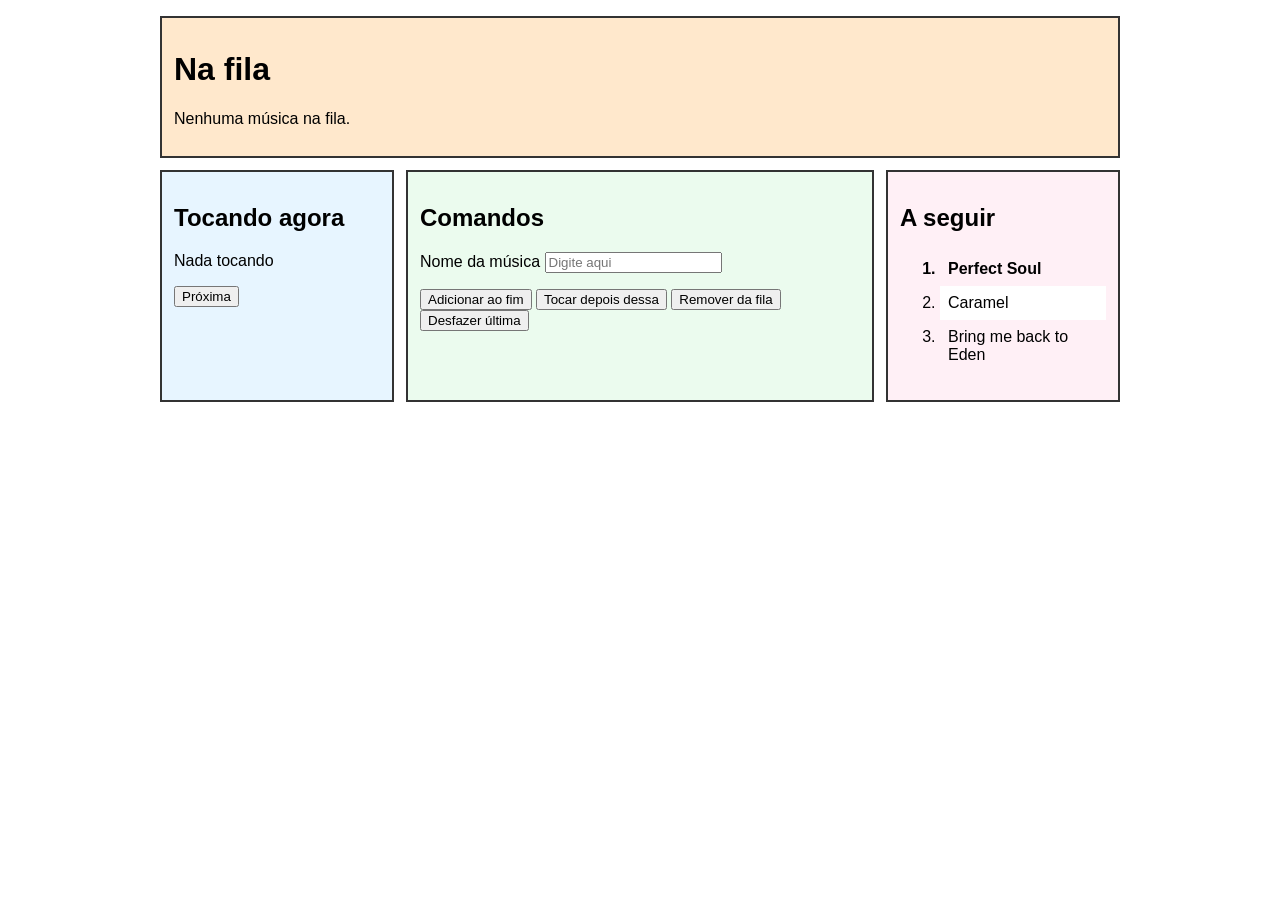
==== playlist-de-musica/index.html @ 8eb11428 "atualização." ====
<!DOCTYPE html>
<html lang="pt-BR">

<head>
    <meta charset="UTF-8">
    <meta name="viewport" content="width=device-width, initial-scale=1.0">
    <title>Lista de espera</title>
    <link rel="stylesheet" href="style.css">
    <script src="script.js" defer></script>
</head>

<body>

    <main class="musica">

        <header class="topoFila">
            <h1>Na fila</h1>
            <p class="contagem">Nenhuma música na fila.</p>
        </header>

        <form class="TocandoAgora">
            <h2>Tocando agora</h2>
            <p>Nada tocando</p>
            <button type="button" class="botao-proxima">Próxima</button>
        </form>

        <form class="Comandos">
            <h2>Comandos</h2>
            <p>
                <label for="nomeMusica">Nome da música</label>
            <input type="text"  id="nomeMusica" placeholder="Digite aqui" class="campoNome">
            </p>
            <div class="botoes">
            <button type="button" class="botao-adicionar-ao-fim">Adicionar ao fim</button>
            <button type="button" class="botao-tocar-depois-dessa">Tocar depois dessa</button>
            <button type="button" class="botao-remover-da-fila">Remover da fila</button>
            <button type="button" class="botao-desfazer-ultima">Desfazer última</button>
            </div>
            <p class="aviso"></p>
            </form>

        <section class="Proxima">
            <h2>A seguir</h2>
            <ol class="lista">
                <li>Perfect Soul</li>
                <li>Caramel</li>
                <li>Bring me back to Eden</li>
            </ol>
        </section>

    </main>

</body>

</html>
---- playlist-de-musica/style.css ----
/* Sem estilização ainda: bordas e fundos só para enxergar
   onde cada área do grid começa e termina. */

* {
    box-sizing: border-box;
}

body {
    margin: 0;
    padding: 16px;
    font-family: Arial, sans-serif;
}

.musica {
    display: grid;
    gap: 12px;
    max-width: 960px;
    margin: 0 auto;

    /* Celular: tudo empilhado. A chamada vem logo depois
       do topo, porque é o que mais importa. */
    grid-template-areas:
        "topoFila"
        "TocandoAgora"
        "Comandos"
        "Proxima";
}

.topoFila     { grid-area: topoFila; }
.TocandoAgora { grid-area: TocandoAgora; }
.Comandos   { grid-area: Comandos; }
.Proxima  { grid-area: Proxima; }

.topoFila,
.TocandoAgora,
.Comandos,
.Proxima {
    padding: 12px;
    border: 2px solid #333333;
}

.topoFila     { background-color: #ffe8cc; }
.TocandoAgora { background-color: #e7f5ff; }
.Comandos   { background-color: #ebfbee; }
.Proxima  { background-color: #fff0f6; }


/* A partir de 800px: três colunas, a do meio mais larga. */

@media (min-width: 800px) {

    .musica {
        grid-template-columns: 1fr 2fr 1fr;
        grid-template-areas:
            "topoFila     topoFila   topoFila"
            "TocandoAgora Comandos Proxima";
    }

}

.lista li {
    padding: 8px;
}
.lista li:nth-child(even) {
    background-color: #ffffff;
}
.lista li:first-child {
    font-weight: bold;
}
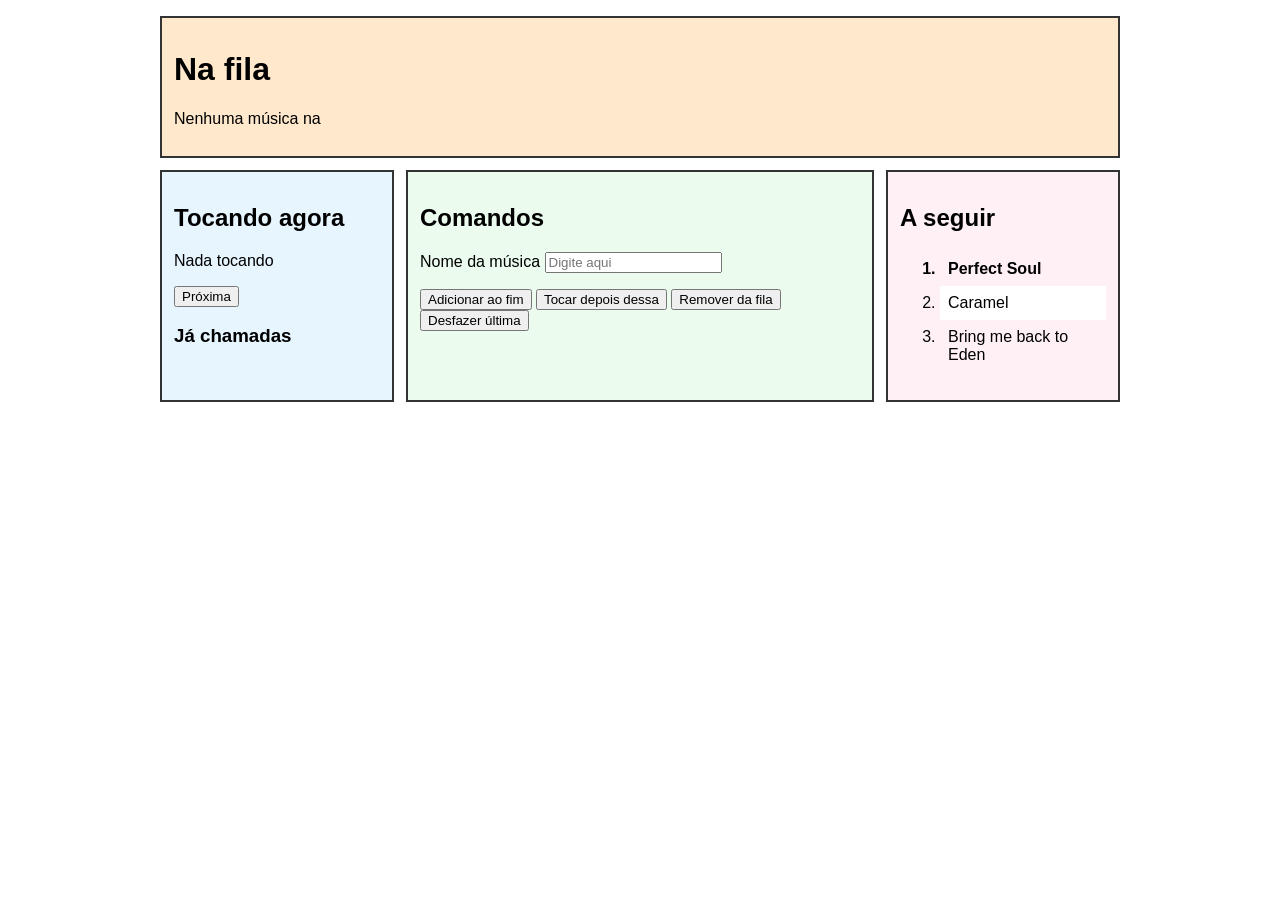
==== commit f03b5c28: "atualização." ====
--- a/playlist-de-musica/index.html
+++ b/playlist-de-musica/index.html
@@ -15,13 +15,15 @@
 
         <header class="topoFila">
             <h1>Na fila</h1>
-            <p class="contagem">Nenhuma música na fila.</p>
+            <p class="contagem">Nenhuma música na</p>
         </header>
 
         <form class="TocandoAgora">
             <h2>Tocando agora</h2>
-            <p>Nada tocando</p>
+            <p class="nome-chamado">Nada tocando</p>
             <button type="button" class="botao-proxima">Próxima</button>
+            <h3>Já chamadas</h3>
+            <ol class="lista-chamadas"></ol>
         </form>
 
         <form class="Comandos">
